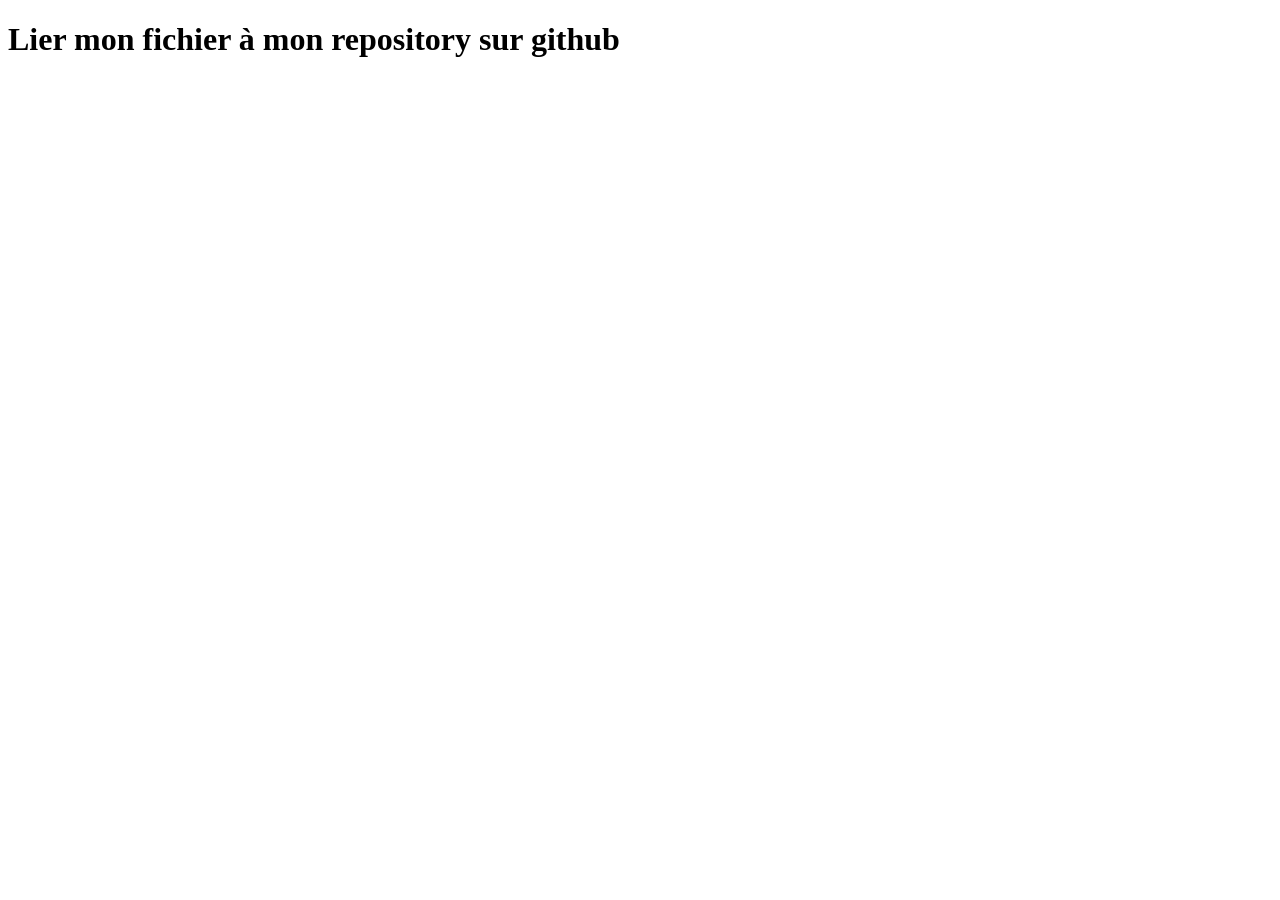
==== essai.html @ 7b92ddad "init" ====
<!DOCTYPE html>
<html lang="en">
<head>
    <meta charset="UTF-8">
    <meta name="viewport" content="width=<device-width>, initial-scale=1.0">
    <title>Document</title>
</head>
<body>
    <h1>Lier mon fichier à mon repository sur github</h1>
</body>
</html>
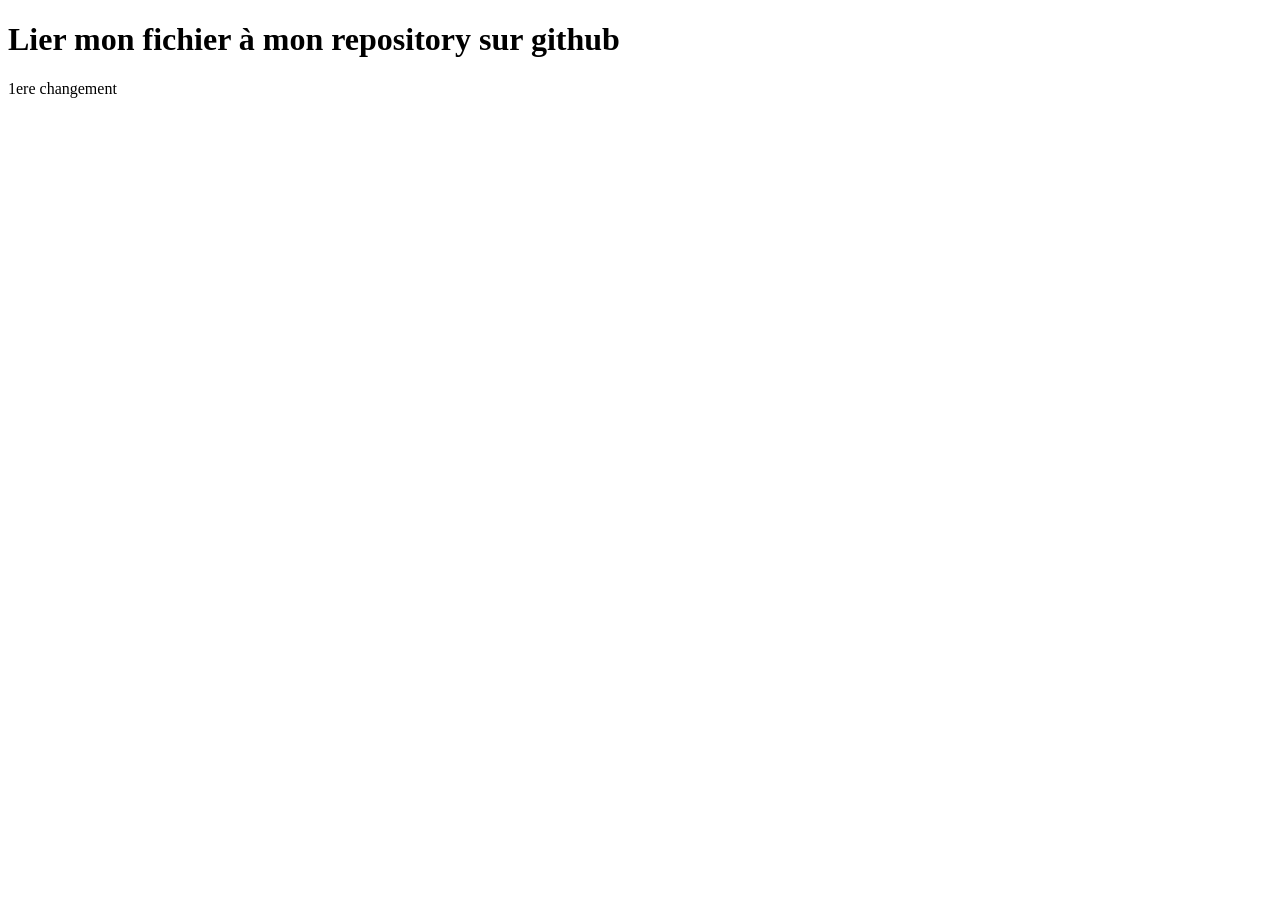
==== commit ab3f7f35: "changement" ====
--- a/essai.html
+++ b/essai.html
@@ -7,5 +7,6 @@
 </head>
 <body>
     <h1>Lier mon fichier à mon repository sur github</h1>
+    <p>1ere changement</p>
 </body>
 </html>
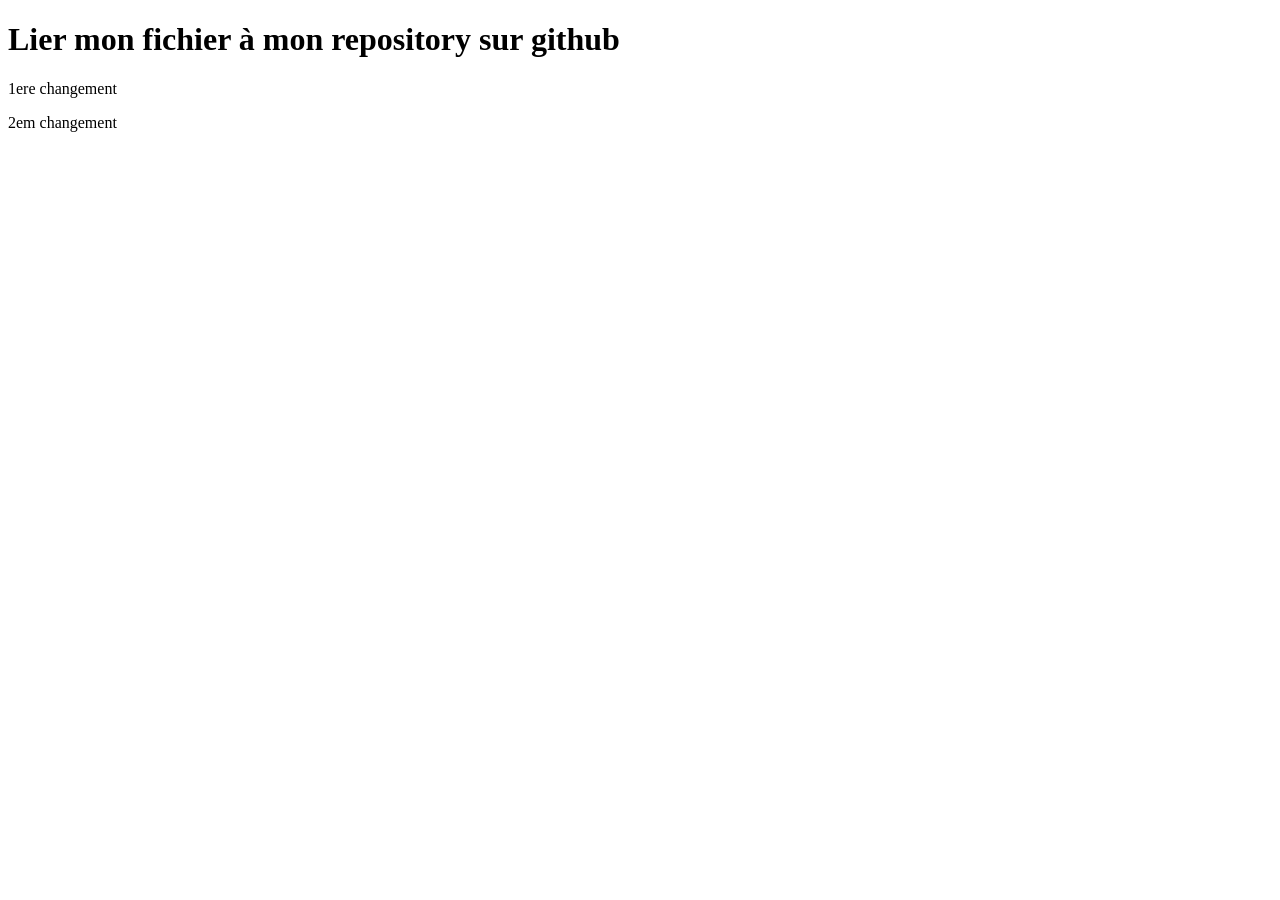
==== commit f359ec97: "deuxième changement" ====
--- a/essai.html
+++ b/essai.html
@@ -8,5 +8,6 @@
 <body>
     <h1>Lier mon fichier à mon repository sur github</h1>
     <p>1ere changement</p>
+    <p>2em changement</p>
 </body>
 </html>
